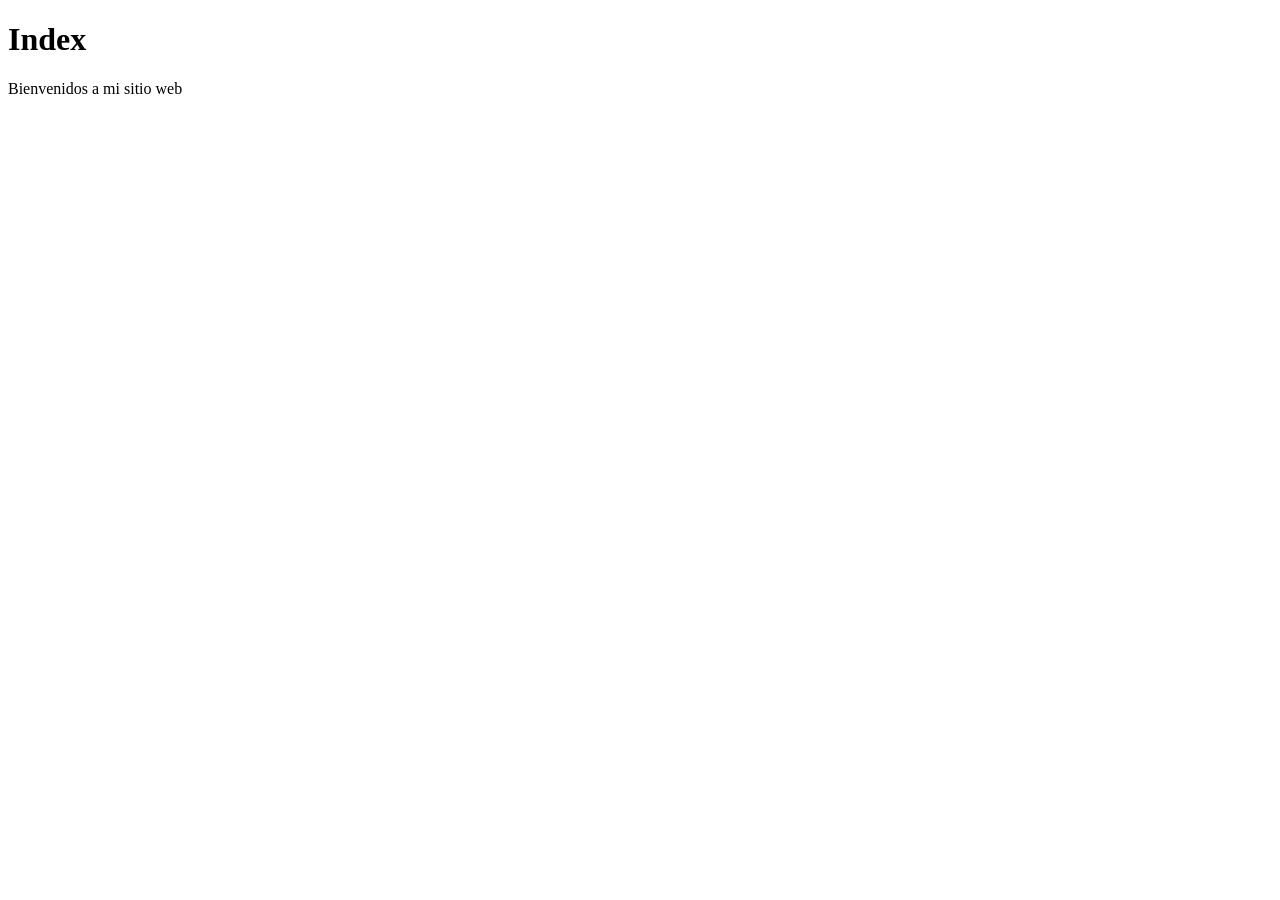
==== Index.html @ bddd6d00 "agregar index" ====
<!DOCTYPE html>
<html lang="es">
<head>
    <meta charset="UTF-8">
    <meta name="viewport" content="width=device-width, initial-scale=1.0">
    <title>Document</title> 
</head>
<body>
    <h1 id="Titulo">Index</h1>
    <p>Bienvenidos a mi sitio web</p>
</body>
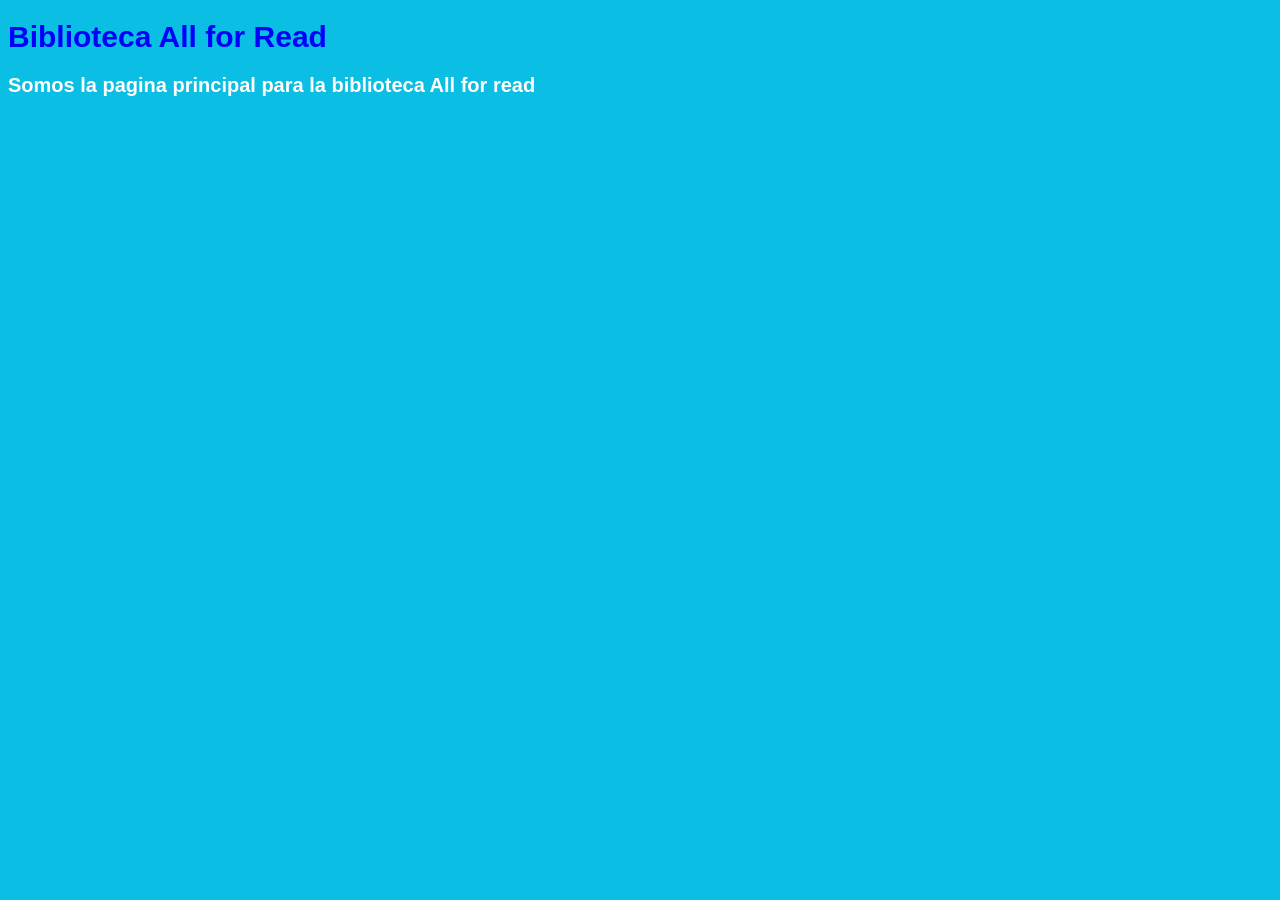
==== commit 1048c667: "cambio de color de la pagina" ====
--- a/Index.html
+++ b/Index.html
@@ -3,9 +3,14 @@
 <head>
     <meta charset="UTF-8">
     <meta name="viewport" content="width=device-width, initial-scale=1.0">
+    <link rel="stylesheet" href="css/estilo.css">
     <title>Document</title> 
 </head>
+
+
 <body>
-    <h1 id="Titulo">Index</h1>
-    <p>Bienvenidos a mi sitio web</p>
+    <header>
+    <h1 id="Titulo">Biblioteca All for Read</h1>
+    </header>
+    <h2 id="Subtitulo">Somos la pagina principal para la biblioteca All for read</h2>
 </body>
--- a/css/estilo.css
+++ b/css/estilo.css
@@ -0,0 +1,13 @@
+#Titulo{
+    color: blue;
+    font-size: 30px;
+    font-family: Arial, Helvetica, sans-serif;
+}
+body{
+    background-color: rgb(10, 191, 227);
+}
+#Subtitulo{
+    color: white;
+    font-size: 20px;
+    font-family: Arial, Helvetica, sans-serif;
+}
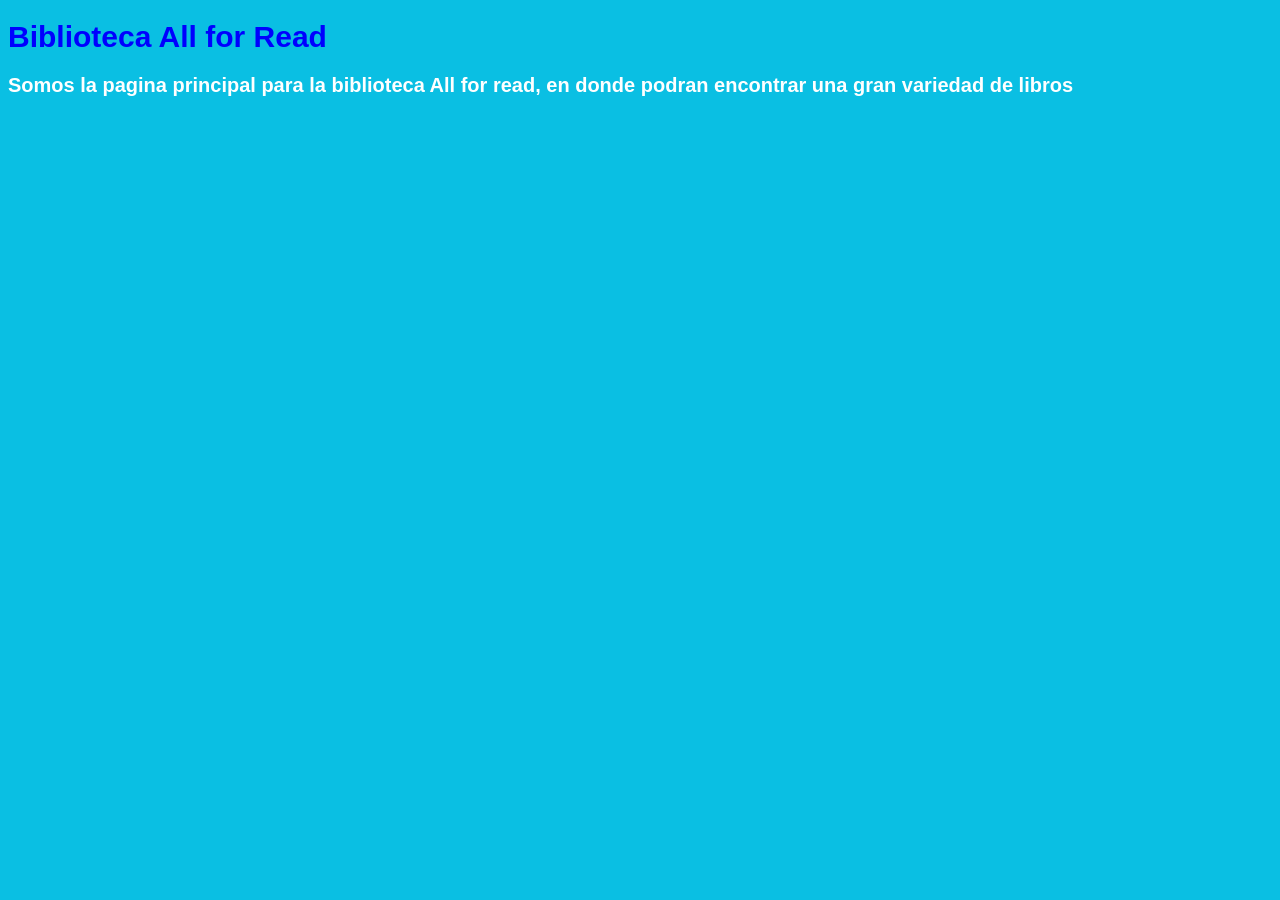
==== commit 0b31a531: "agregar el subtitulo al index" ====
--- a/Index.html
+++ b/Index.html
@@ -12,5 +12,6 @@
     <header>
     <h1 id="Titulo">Biblioteca All for Read</h1>
     </header>
-    <h2 id="Subtitulo">Somos la pagina principal para la biblioteca All for read</h2>
+    <h2 id="Subtitulo">Somos la pagina principal para la biblioteca All for read, en donde podran encontrar una gran variedad de libros</h2>
+    
 </body>
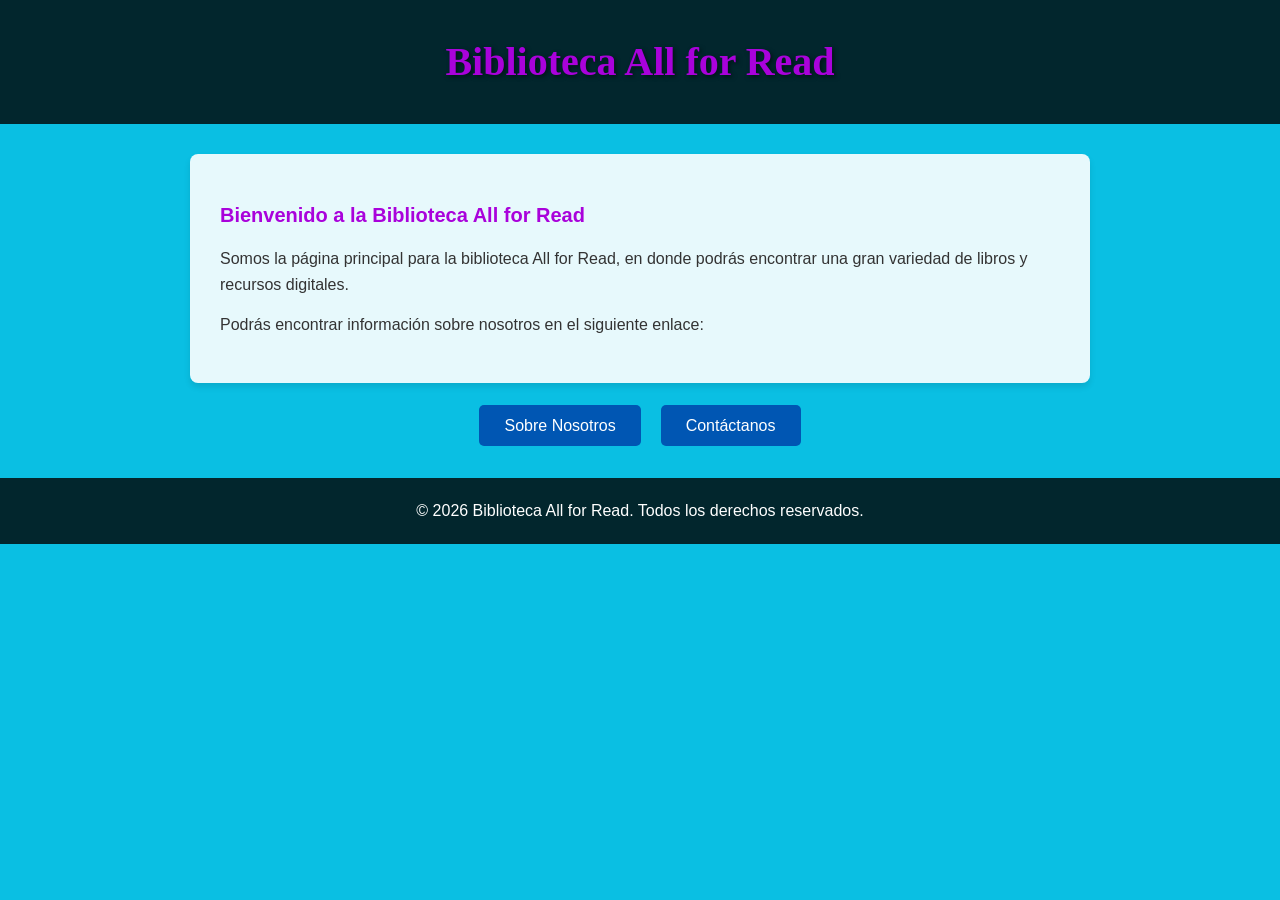
==== commit 868e651c: "cambio de nombre" ====
--- a/Index.html
+++ b/Index.html
@@ -8,10 +8,28 @@
 </head>
 
 
-<body>
-    <header>
-    <h1 id="Titulo">Biblioteca All for Read</h1>
+<body class="index-body">
+    <header class="header">
+        <h1 id="Titulo">Biblioteca All for Read</h1>
     </header>
-    <h2 id="Subtitulo">Somos la pagina principal para la biblioteca All for read, en donde podran encontrar una gran variedad de libros</h2>
-    
-</body>+
+    <main>
+        <section class="intro">
+            <h2 id="Subtitulo">Bienvenido a la Biblioteca All for Read</h2>
+            <p>Somos la página principal para la biblioteca All for Read, en donde podrás encontrar una gran variedad de libros y recursos digitales.</p>
+            <p>Podrás encontrar información sobre nosotros en el siguiente enlace:</p>
+        </section>
+
+        <nav class="main-nav">
+            <ul>
+                <li><a href="html/nosotros.html">Sobre Nosotros</a></li>
+                <li><a href="html/Contacto.html">Contáctanos</a></li>
+            </ul>
+        </nav>
+    </main>
+
+    <footer class="footer">
+        <p>&copy; 2026 Biblioteca All for Read. Todos los derechos reservados.</p>
+    </footer>
+</body>
+</html>
--- a/css/estilo.css
+++ b/css/estilo.css
@@ -1,13 +1,196 @@
-#Titulo{
-    color: blue;
-    font-size: 30px;
+* {
+    margin: 0;
+    padding: 0;
+    box-sizing: border-box;
+}
+
+@import url('https://fonts.googleapis.com/css2?family=Le+Cercle:wght@400&display=swap');
+
+body {
+    background-color: rgb(10, 191, 227);
     font-family: Arial, Helvetica, sans-serif;
+    line-height: 1.6;
 }
-body{
-    background-color: rgb(10, 191, 227);
+
+.index-body {
+    background-image: url('../img/fondo.jpg');
+    background-size: cover;
+    background-position: center;
+    background-attachment: fixed;
 }
-#Subtitulo{
+
+.header {
+    background-color: rgba(0, 0, 0, 0.8);
+    padding: 30px 20px;
+    text-align: center;
+    margin-bottom: 30px;
+}
+
+#Titulo {
+    color: rgb(169, 2, 219);
+    font-size: 40px;
+    font-family: 'Le Cercle', serif;
+    font-weight: bold;
+    text-shadow: 2px 2px 4px rgba(0, 0, 0, 0.5);
+}
+
+#Subtitulo {
+    color: rgb(169, 2, 219);
+    font-size: 20px;
+    margin: 15px 0;
+}
+
+.intro {
+    max-width: 900px;
+    margin: 0 auto 30px;
+    background-color: rgba(255, 255, 255, 0.9);
+    padding: 30px;
+    border-radius: 8px;
+    box-shadow: 0 4px 6px rgba(0, 0, 0, 0.1);
+}
+
+.intro p {
+    color: #333;
+    margin-bottom: 15px;
+    font-size: 16px;
+}
+
+.main-nav {
+    text-align: center;
+    margin: 30px 0;
+}
+
+.main-nav ul {
+    list-style: none;
+    display: flex;
+    justify-content: center;
+    gap: 20px;
+}
+
+.main-nav a {
+    background-color: #0056b3;
     color: white;
-    font-size: 20px;
+    padding: 12px 25px;
+    text-decoration: none;
+    border-radius: 5px;
+    font-size: 16px;
+    transition: background-color 0.3s ease;
+}
+
+.main-nav a:hover {
+    background-color: #003d82;
+}
+
+.footer {
+    background-color: rgba(0, 0, 0, 0.8);
+    color: white;
+    text-align: center;
+    padding: 20px;
+    margin-top: 40px;
+}
+
+.back-button {
+    display: inline-block;
+    background-color: #0056b3;
+    color: white;
+    padding: 12px 25px;
+    text-decoration: none;
+    border-radius: 5px;
+    font-size: 16px;
+    margin-top: 20px;
+    transition: background-color 0.3s ease;
+}
+
+.back-button:hover {
+    background-color: #003d82;
+}
+
+.section-content {
+    max-width: 900px;
+    margin: 0 auto 30px;
+    background-color: rgba(255, 255, 255, 0.9);
+    padding: 30px;
+    border-radius: 8px;
+    box-shadow: 0 4px 6px rgba(0, 0, 0, 0.1);
+}
+
+.section-content h1, .section-content h2 {
+    color: #0056b3;
+}
+
+.section-content p {
+    color: #333;
+    margin-bottom: 15px;
+}
+
+.contact-form {
+    background-color: #f9f9f9;
+    padding: 20px;
+    border-radius: 8px;
+    margin: 20px 0;
+}
+
+.form-group {
+    margin-bottom: 15px;
+    display: flex;
+    flex-direction: column;
+}
+
+.form-group label {
+    color: #333;
+    font-weight: bold;
+    margin-bottom: 5px;
+    font-size: 14px;
+}
+
+.form-group input,
+.form-group textarea {
+    padding: 10px;
+    border: 1px solid #ddd;
+    border-radius: 5px;
     font-family: Arial, Helvetica, sans-serif;
+    font-size: 14px;
+}
+
+.form-group input:focus,
+.form-group textarea:focus {
+    outline: none;
+    border-color: #0056b3;
+    box-shadow: 0 0 5px rgba(0, 86, 179, 0.3);
+}
+
+.submit-button {
+    background-color: #0056b3;
+    color: white;
+    padding: 12px 30px;
+    border: none;
+    border-radius: 5px;
+    font-size: 16px;
+    font-weight: bold;
+    cursor: pointer;
+    transition: background-color 0.3s ease;
+}
+
+.submit-button:hover {
+    background-color: #003d82;
+}
+
+.form-divider {
+    margin: 30px 0;
+    border: none;
+    border-top: 2px solid #ddd;
+}
+
+.contact-info {
+    background-color: #f0f8ff;
+    padding: 20px;
+    border-left: 4px solid #0056b3;
+    border-radius: 5px;
+    margin: 20px 0;
+}
+
+.contact-info p {
+    color: #333;
+    margin: 10px 0;
+    font-size: 15px;
 }
